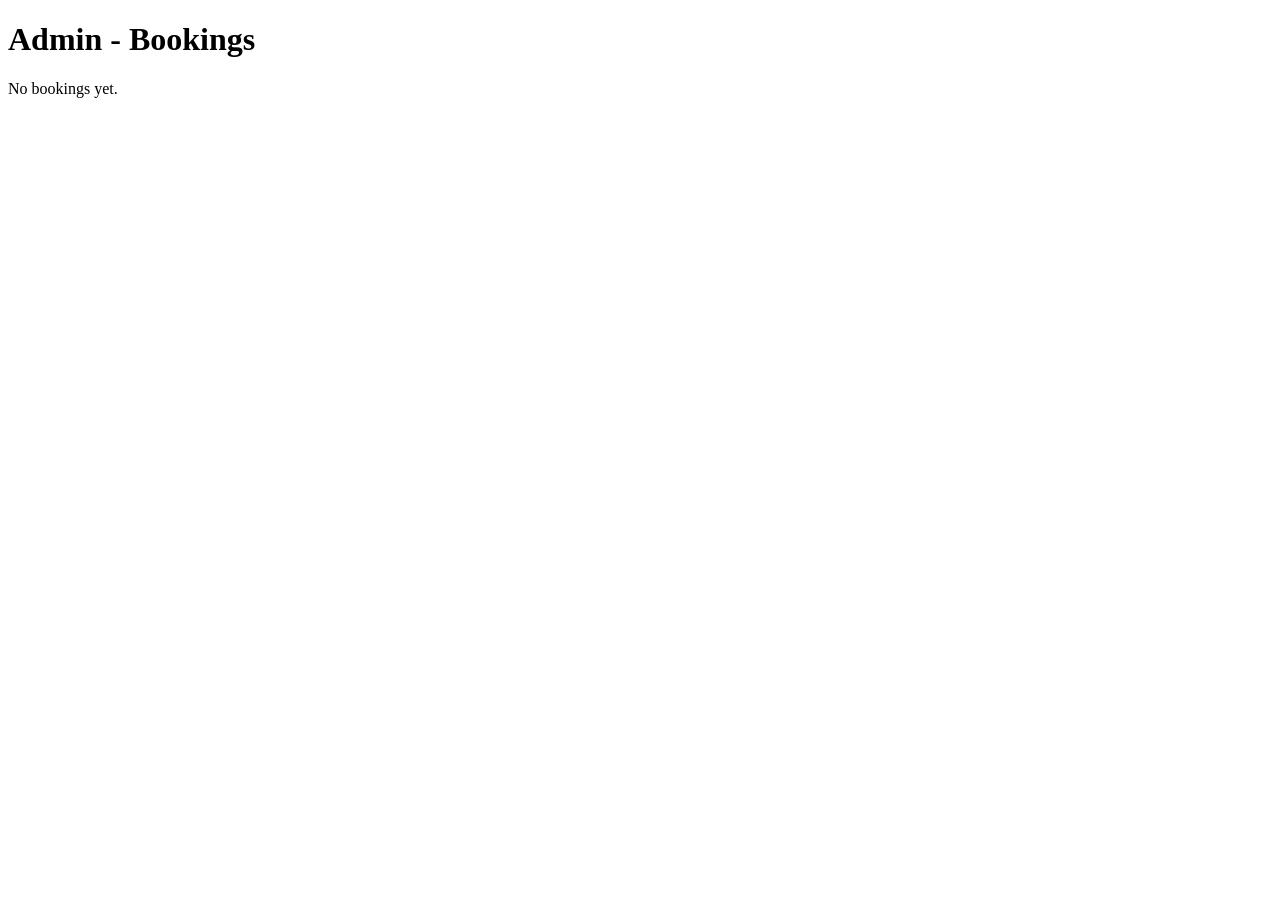
==== admin.html @ 9e41b0e6 "Replaced old project with new folder" ====
<!DOCTYPE html>
<html lang="en">
<head>
  <meta charset="UTF-8">
  <meta name="viewport" content="width=device-width, initial-scale=1.0">
  <title>Admin - Bookings</title>
</head>
<body>
  <h1>Admin - Bookings</h1>
  <div id="ordersList"></div>

  <script>
    document.addEventListener("DOMContentLoaded", function() {
      const ordersList = document.getElementById('ordersList');
      let orders = JSON.parse(localStorage.getItem('orders')) || [];

      if (orders.length === 0) {
        ordersList.innerHTML = "<p>No bookings yet.</p>";
        return;
      }

      orders.forEach((order, index) => {
        const div = document.createElement('div');
        div.innerHTML = `
          <h3>Booking #${index + 1}</h3>
          <p><strong>Name:</strong> ${order.name}</p>
          <p><strong>Email:</strong> ${order.email}</p>
          <p><strong>Phone:</strong> ${order.phone}</p>
          <p><strong>Date:</strong> ${order.date} at ${order.time}</p>
          <p><strong>Type:</strong> ${order.type}</p>
          <p><strong>Requests:</strong> ${order.requests || "None"}</p>
          <p><em>Submitted: ${order.createdAt}</em></p>
          <hr>
        `;
        ordersList.appendChild(div);
      });
    });
  </script>
</body>
</html>
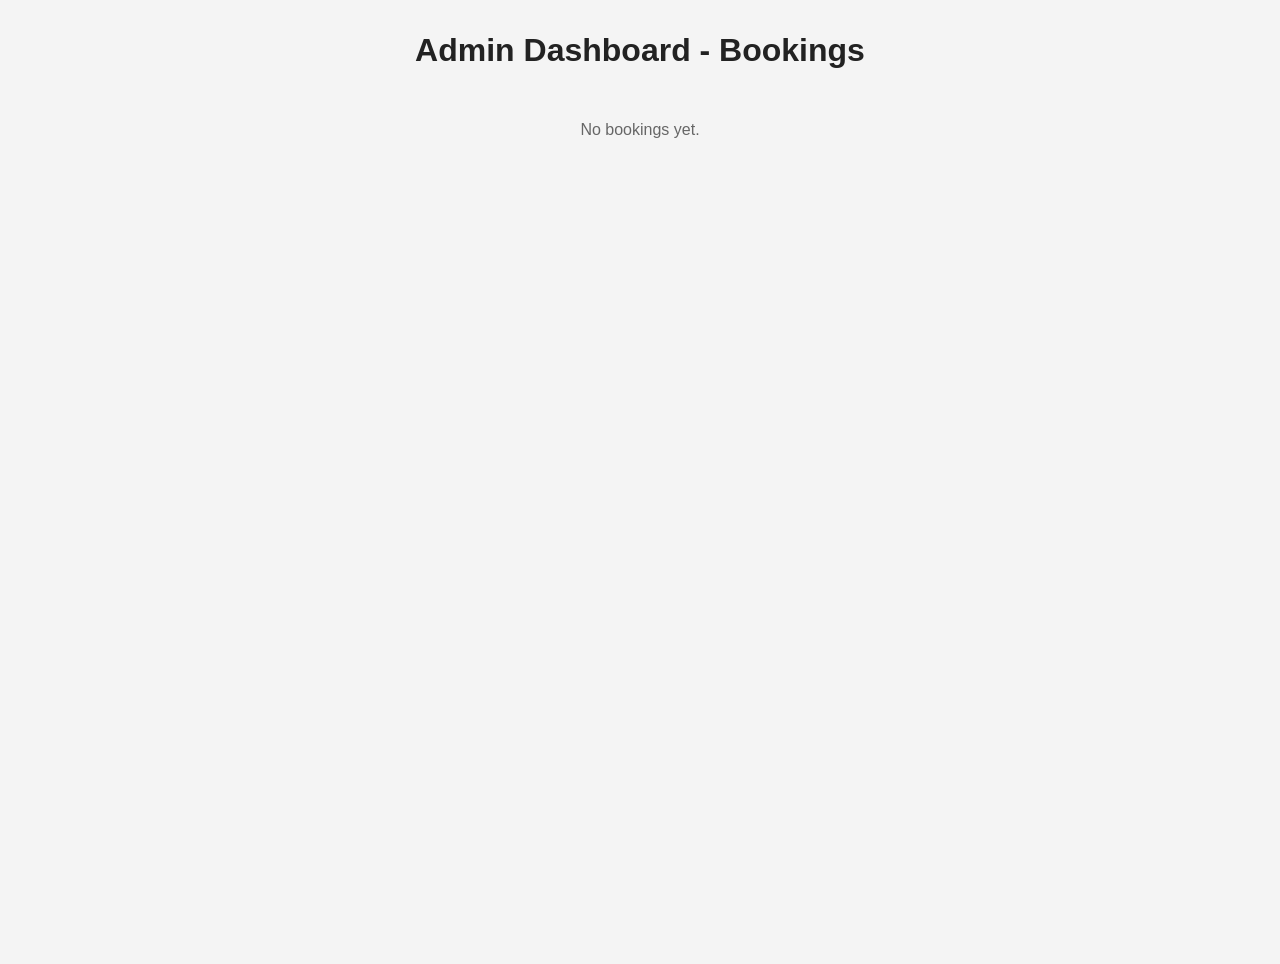
==== commit b52267ba: "Update admin page: added professional grid and reply feature" ====
--- a/admin.html
+++ b/admin.html
@@ -3,24 +3,55 @@
 <head>
   <meta charset="UTF-8">
   <meta name="viewport" content="width=device-width, initial-scale=1.0">
-  <title>Admin - Bookings</title>
+  <title>Admin Dashboard - Bookings</title>
+  <link rel="stylesheet" href="admin.css" />
 </head>
 <body>
-  <h1>Admin - Bookings</h1>
-  <div id="ordersList"></div>
+
+  <header>
+    <h1>Admin Dashboard - Bookings</h1>
+  </header>
+
+  <main id="ordersList"></main>
+
+  <!-- Reply Modal (draggable) -->
+  <div id="replyModal" class="modal">
+    <div class="modal-content">
+      <div class="modal-header">
+        <h2>Reply to Customer</h2>
+        <div class="modal-controls">
+          <button class="drag-handle" title="Drag">⠿</button>
+          <button class="close" aria-label="Close">&times;</button>
+        </div>
+      </div>
+      <div class="modal-body">
+        <form id="replyForm">
+          <textarea id="replyMessage" placeholder="Type your message..." rows="5" required></textarea>
+          <button type="submit">Send Reply</button>
+        </form>
+      </div>
+    </div>
+  </div>
 
   <script>
-    document.addEventListener("DOMContentLoaded", function() {
-      const ordersList = document.getElementById('ordersList');
+    const ordersList = document.getElementById('ordersList');
+    const modal = document.getElementById('replyModal');
+    const closeBtn = modal.querySelector('.close');
+    const replyForm = document.getElementById('replyForm');
+    let currentOrderIndex = null;
+
+    function loadOrders() {
       let orders = JSON.parse(localStorage.getItem('orders')) || [];
 
       if (orders.length === 0) {
-        ordersList.innerHTML = "<p>No bookings yet.</p>";
+        ordersList.innerHTML = "<p class='empty'>No bookings yet.</p>";
         return;
       }
 
+      ordersList.innerHTML = "";
       orders.forEach((order, index) => {
         const div = document.createElement('div');
+        div.className = "order-card";
         div.innerHTML = `
           <h3>Booking #${index + 1}</h3>
           <p><strong>Name:</strong> ${order.name}</p>
@@ -30,11 +61,140 @@
           <p><strong>Type:</strong> ${order.type}</p>
           <p><strong>Requests:</strong> ${order.requests || "None"}</p>
           <p><em>Submitted: ${order.createdAt}</em></p>
-          <hr>
+          <div class="replies">
+            ${order.replies && order.replies.length > 0 ? 
+              `<strong>Replies:</strong><ul>${order.replies.map(r => `<li>${r}</li>`).join("")}</ul>` : ""}
+          </div>
+          <div class="buttons">
+            <button class="replyBtn">Reply</button>
+            <button class="completeBtn">${order.completed ? "Completed" : "Mark Completed"}</button>
+            <button class="deleteBtn">Delete</button>
+          </div>
         `;
         ordersList.appendChild(div);
+
+        // Reply
+        div.querySelector('.replyBtn').onclick = () => {
+          modal.style.display = "block";
+          currentOrderIndex = index;
+        };
+
+        // Complete
+        div.querySelector('.completeBtn').onclick = () => {
+          orders[index].completed = !orders[index].completed;
+          localStorage.setItem('orders', JSON.stringify(orders));
+          loadOrders();
+        };
+
+        // Delete
+        div.querySelector('.deleteBtn').onclick = () => {
+          if (confirm("Are you sure you want to delete this booking?")) {
+            orders.splice(index, 1);
+            localStorage.setItem('orders', JSON.stringify(orders));
+            loadOrders();
+          }
+        };
       });
+    }
+
+    // Modal close
+    closeBtn.onclick = () => { modal.style.display = "none"; };
+    window.onclick = e => { if (e.target === modal) modal.style.display = "none"; };
+
+    // Make modal draggable by its header (mouse + touch)
+    const modalContent = modal.querySelector('.modal-content');
+    const modalHeader = modalContent.querySelector('.modal-header');
+    let isDragging = false;
+    let dragOffsetX = 0;
+    let dragOffsetY = 0;
+
+    function startDrag(clientX, clientY) {
+      const rect = modalContent.getBoundingClientRect();
+      // set absolute positioning and remove centering transform
+      modalContent.style.position = 'absolute';
+      modalContent.style.margin = '0';
+      modalContent.style.left = rect.left + 'px';
+      modalContent.style.top = rect.top + 'px';
+      modalContent.style.transform = '';
+      isDragging = true;
+      dragOffsetX = clientX - rect.left;
+      dragOffsetY = clientY - rect.top;
+      document.body.style.userSelect = 'none';
+    }
+
+    function onMove(clientX, clientY) {
+      if (!isDragging) return;
+      let left = clientX - dragOffsetX;
+      let top = clientY - dragOffsetY;
+      // keep inside viewport
+      const maxLeft = window.innerWidth - modalContent.offsetWidth;
+      const maxTop = window.innerHeight - modalContent.offsetHeight;
+      left = Math.max(8, Math.min(left, maxLeft - 8));
+      top = Math.max(8, Math.min(top, maxTop - 8));
+      modalContent.style.left = left + 'px';
+      modalContent.style.top = top + 'px';
+    }
+
+    function stopDrag() {
+      isDragging = false;
+      document.body.style.userSelect = '';
+    }
+
+    modalHeader.addEventListener('mousedown', (e) => { startDrag(e.clientX, e.clientY); });
+    document.addEventListener('mousemove', (e) => { onMove(e.clientX, e.clientY); });
+    document.addEventListener('mouseup', stopDrag);
+
+    // touch support
+    modalHeader.addEventListener('touchstart', (e) => {
+      const t = e.touches[0]; startDrag(t.clientX, t.clientY);
+    }, {passive: true});
+    document.addEventListener('touchmove', (e) => { const t = e.touches[0]; onMove(t.clientX, t.clientY); }, {passive: true});
+    document.addEventListener('touchend', stopDrag);
+
+    // When reply button opens modal, center it then show
+    // (we already set modal.style.display when opening, but ensure centering)
+    const originalReplyOpen = (index) => {
+      modal.style.display = 'block';
+      // ensure modalContent is centered initially
+      requestAnimationFrame(() => {
+        modalContent.style.position = 'absolute';
+        modalContent.style.left = Math.max(8, (window.innerWidth - modalContent.offsetWidth) / 2) + 'px';
+        modalContent.style.top = Math.max(8, (window.innerHeight - modalContent.offsetHeight) / 2) + 'px';
+      });
+    };
+
+    // We update the reply button handler to call originalReplyOpen when showing modal
+    // (The per-order loop already sets modal.style.display = 'block' and currentOrderIndex.)
+
+    // Reply form submit
+    replyForm.onsubmit = e => {
+      e.preventDefault();
+      const message = document.getElementById('replyMessage').value.trim();
+      if (message && currentOrderIndex !== null) {
+        let orders = JSON.parse(localStorage.getItem('orders')) || [];
+        if (!orders[currentOrderIndex].replies) orders[currentOrderIndex].replies = [];
+        orders[currentOrderIndex].replies.push(message);
+        localStorage.setItem('orders', JSON.stringify(orders));
+        document.getElementById('replyMessage').value = "";
+        modal.style.display = "none";
+        loadOrders();
+        alert(`Reply sent to ${orders[currentOrderIndex].email}`);
+      }
+    };
+
+    // small helper: intercept clicks that opened modal earlier and center it
+    document.addEventListener('click', (e) => {
+      if (e.target && e.target.classList && e.target.classList.contains('replyBtn')) {
+        // center modal after it's shown
+        requestAnimationFrame(() => {
+          modalContent.style.left = Math.max(8, (window.innerWidth - modalContent.offsetWidth) / 2) + 'px';
+          modalContent.style.top = Math.max(8, (window.innerHeight - modalContent.offsetHeight) / 2) + 'px';
+        });
+      }
     });
+
+    loadOrders();
   </script>
+
 </body>
 </html>
--- a/admin.css
+++ b/admin.css
@@ -0,0 +1,86 @@
+/* Admin page styles */
+
+:root{
+  --bg: #f4f4f4;
+  --card: #fff;
+  --accent: #0099ff;
+  --muted: #555;
+}
+
+html,body{height:100%;}
+body {
+  font-family: 'Segoe UI', Roboto, Arial, sans-serif;
+  background: var(--bg);
+  margin: 0;
+  padding: 2rem;
+  color: #222;
+}
+
+header h1, h1 {
+  text-align: center;
+  color: #222;
+  margin: 0 0 1.25rem 0;
+}
+
+.orders-grid, #ordersList {
+  display: grid;
+  grid-template-columns: repeat(auto-fit, minmax(320px, 1fr));
+  gap: 1.25rem;
+}
+
+.order-card, .order-card {
+  background: var(--card);
+  border-radius: 10px;
+  padding: 1rem 1.25rem;
+  box-shadow: 0 6px 18px rgba(0,0,0,0.08);
+  display: flex;
+  flex-direction: column;
+  gap: 0.5rem;
+  transition: transform 0.18s ease, box-shadow 0.18s ease;
+}
+.order-card:hover{transform:translateY(-4px);box-shadow:0 10px 24px rgba(0,0,0,0.12)}
+
+.order-card h3{margin:0;color:var(--accent)}
+.order-card p{margin:0.25rem 0;color:var(--muted);font-size:0.95rem}
+
+.buttons{display:flex;gap:0.5rem;margin-top:.5rem}
+.buttons button{padding:.45rem .7rem;border-radius:6px;border:none;cursor:pointer}
+.replyBtn{background:var(--accent);color:#fff}
+.completeBtn{background:#eee}
+.deleteBtn{background:#ff6b6b;color:#fff}
+
+.empty{color:#666;text-align:center;padding:1rem}
+
+.replies strong{display:block;margin-top:.25rem;color:#333}
+.replies ul{margin:.25rem 0 0 1rem;padding:0}
+
+/* Modal */
+.modal{display:none;position:fixed;inset:0;background:rgba(0,0,0,0.45);align-items:center;justify-content:center;padding:1rem}
+.modal .modal-content{background:#fff;padding:0;border-radius:8px;max-width:640px;width:100%;box-shadow:0 10px 30px rgba(0,0,0,0.15);position:relative}
+.modal .close{position:relative;right:0;top:0;font-size:1.25rem;cursor:pointer}
+.modal-header{display:flex;align-items:center;justify-content:space-between;padding:.6rem .75rem;border-bottom:1px solid #eee;background:#fafafa;border-top-left-radius:8px;border-top-right-radius:8px}
+.modal-header h2{margin:0;font-size:1.05rem}
+.modal-body{padding:1rem}
+.modal-controls{display:flex;align-items:center;gap:.4rem}
+.drag-handle{appearance:none;border:none;background:transparent;padding:.25rem .45rem;border-radius:6px;cursor:move;font-size:1rem;color:transparent}
+.drag-handle:focus{outline: none}
+.drag-handle::before{content:'';display:block;width:28px;height:28px}
+.drag-handle:active{background:rgba(0,0,0,0.04)}
+.modal .close{appearance:none;border:none;background:transparent;padding:.25rem .45rem;border-radius:6px;cursor:pointer;font-size:1.25rem}
+
+/* Reply form: vertical layout — textarea above the send button */
+form#replyForm{display:flex;flex-direction:column;gap:.6rem}
+form#replyForm textarea{width:100%;resize:vertical;padding:.6rem;border-radius:6px;border:1px solid #ddd;margin:0}
+form#replyForm button{align-self:flex-start;background:var(--accent);color:#fff;padding:.6rem .9rem;border:none;border-radius:6px;cursor:pointer}
+
+/* Make the button full width on very small screens for easier tapping */
+@media (max-width:420px){
+  form#replyForm button{width:100%;align-self:stretch}
+}
+
+/* small screens */
+@media (max-width:420px){
+  body{padding:1rem}
+  .orders-grid{grid-template-columns:1fr}
+}
+
